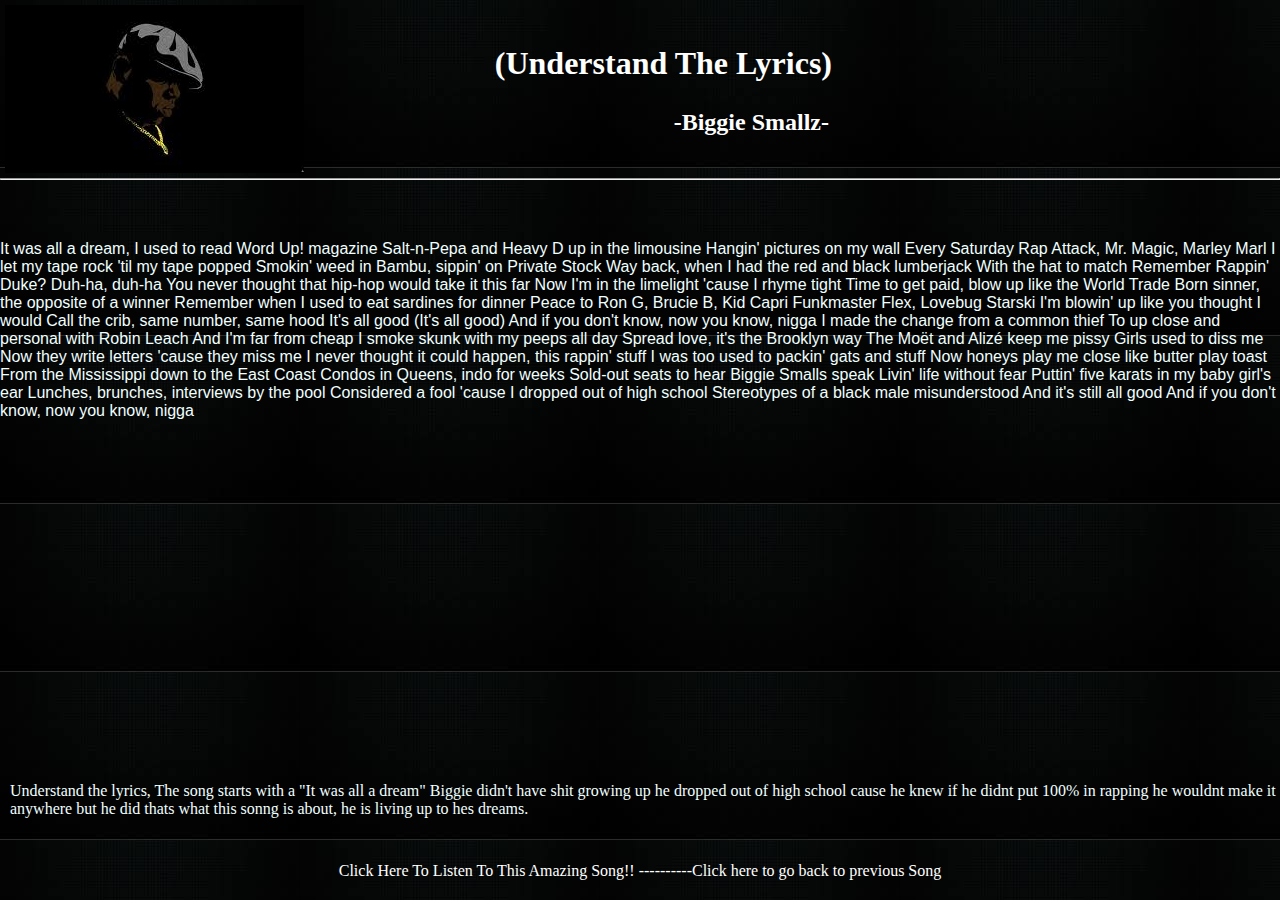
==== index.html @ 0e327b0c "final update" ====
<!DOCTYPE html>
<html lang="en">
<head>
    <meta charset="UTF-8">
    <meta http-equiv="X-UA-Compatible" content="IE=edge">
    <meta name="viewport" content="width=device-width, initial-scale=1.0">
    <link rel="stylesheet" href="/public/css/style.css">
    <title>Document</title>
</head>
<body>
    <div class="bild-wrapper">
        <img class="biggie" src="/public/images/qqq.png" alt="">
    </div>
    <p>
        
        <div class="top">
            <h1>(Understand The Lyrics)</h1>

            <h2>-Biggie Smallz-</h2>
            
        </div>
        <hr class="line">
       
        <div class="wrapper">
            <div class="box">  It was all a dream, I used to read Word Up! magazine 
                Salt-n-Pepa and Heavy D up in the limousine
                Hangin' pictures on my wall
                Every Saturday Rap Attack, Mr. Magic, Marley Marl
                I let my tape rock 'til my tape popped
                Smokin' weed in Bambu, sippin' on Private Stock
                Way back, when I had the red and black lumberjack
                With the hat to match
                Remember Rappin' Duke? Duh-ha, duh-ha
                You never thought that hip-hop would take it this far
                Now I'm in the limelight 'cause I rhyme tight
                Time to get paid, blow up like the World Trade
                Born sinner, the opposite of a winner
                Remember when I used to eat sardines for dinner
                Peace to Ron G, Brucie B, Kid Capri
                Funkmaster Flex, Lovebug Starski
                I'm blowin' up like you thought I would
                Call the crib, same number, same hood
                It's all good (It's all good)
                And if you don't know, now you know, nigga I made the change from a common thief
                To up close and personal with Robin Leach
                And I'm far from cheap
                I smoke skunk with my peeps all day
                Spread love, it's the Brooklyn way
                The Moët and Alizé keep me pissy
                Girls used to diss me
                Now they write letters 'cause they miss me
                I never thought it could happen, this rappin' stuff
                I was too used to packin' gats and stuff
                Now honeys play me close like butter play toast
                From the Mississippi down to the East Coast
                Condos in Queens, indo for weeks
                Sold-out seats to hear Biggie Smalls speak
                Livin' life without fear
                Puttin' five karats in my baby girl's ear
                Lunches, brunches, interviews by the pool
                Considered a fool 'cause I dropped out of high school
                Stereotypes of a black male misunderstood
                And it's still all good
                And if you don't know, now you know, nigga
            

          </div> 
      <span>Understand the lyrics, The song starts with a "It was all a dream" Biggie didn't have shit growing up he dropped out of high school cause he knew if he didnt put 100% in rapping he wouldnt make it anywhere but he did thats what this sonng is about, he is living up to hes dreams.</span>
        <div class="links">
            <a href="https://www.youtube.com/watch?v=_JZom_gVfuw">Click Here To Listen To This Amazing Song!!</a>
            <a href="/Index2.html">----------Click here to go back to previous Song</a>
        </div>


    </p>
</body>
</html>
---- public/css/style.css ----
*{
    margin: 0;
    padding: 0;
    box-sizing: border-box;
}

.bild-wrapper {
    justify-content: space-between;
    display: flex;
    margin: 1px;
    padding: 4px;
}
p{
    justify-content: center;
}

.top{
    display: flex;
    color: white;
    justify-content: center;
    position: absolute;
    top: 5%;
    right: 35%;
}


.text2{
    display: flex;
    color: white;
    position: absolute;
    right: 45%;
    top: 30%;
    font-size: 20px;
}



.line{
    background-color: white;
}
.wrapper {
    height: 300px;
    display: flex;
    align-items: center;
    justify-content: center;
    color: azure;
  }
      
body{
    background-image: url(/public/images/images.png);
}
h2 {
    position: absolute;
    right: 3px;
    bottom: -54px;
}

h1 {
    justify-content: center;
    /* position: absolute; */
    text-align: center;
}

.box {
    font-family: sans-serif;
}
a {
    text-decoration: none;
    color: #fff;
    position: absolute;
    /* bottom: 30px; */
    /* top: 24px; */
    display: contents;
}
.links {
    bottom: 20px;
    position: absolute;
}
span {
    position: absolute;
    bottom: 82px;
    left: 10px;
}


.Texten{
    display: flex;
    color: white;
    position: absolute;
    top: 90%;
    font-size: 20px;

}
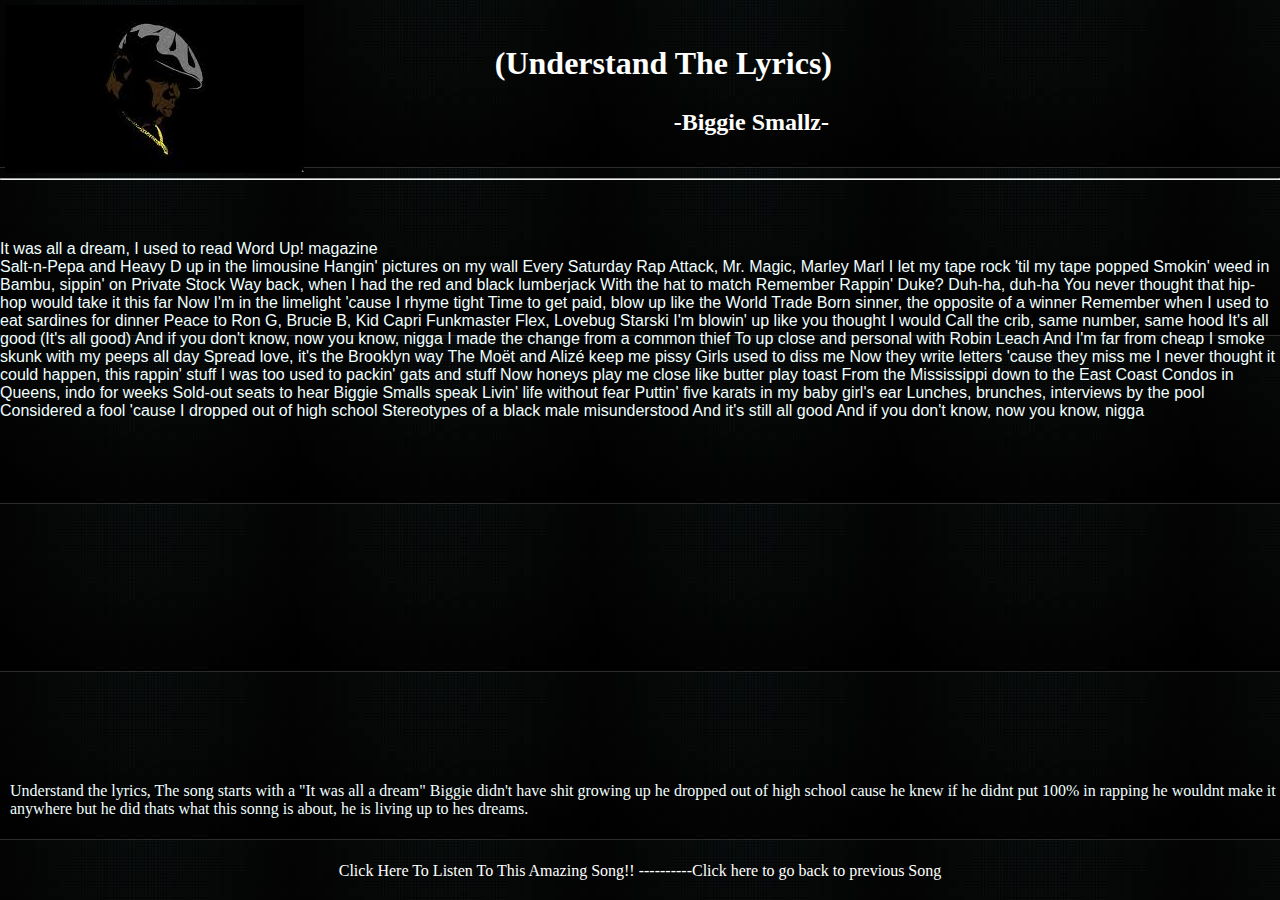
==== commit eb46b752: "fixed links" ====
--- a/index.html
+++ b/index.html
@@ -4,12 +4,12 @@
     <meta charset="UTF-8">
     <meta http-equiv="X-UA-Compatible" content="IE=edge">
     <meta name="viewport" content="width=device-width, initial-scale=1.0">
-    <link rel="stylesheet" href="/public/css/style.css">
+    <link rel="stylesheet" href="./public/css/style.css">
     <title>Document</title>
 </head>
 <body>
     <div class="bild-wrapper">
-        <img class="biggie" src="/public/images/qqq.png" alt="">
+        <img class="biggie" src="./public/images/qqq.png" alt="">
     </div>
     <p>
         
@@ -22,7 +22,7 @@
         <hr class="line">
        
         <div class="wrapper">
-            <div class="box">  It was all a dream, I used to read Word Up! magazine 
+            <div class="box">  It was all a dream, I used to read Word Up! magazine <br>
                 Salt-n-Pepa and Heavy D up in the limousine
                 Hangin' pictures on my wall
                 Every Saturday Rap Attack, Mr. Magic, Marley Marl
@@ -68,7 +68,7 @@
       <span>Understand the lyrics, The song starts with a "It was all a dream" Biggie didn't have shit growing up he dropped out of high school cause he knew if he didnt put 100% in rapping he wouldnt make it anywhere but he did thats what this sonng is about, he is living up to hes dreams.</span>
         <div class="links">
             <a href="https://www.youtube.com/watch?v=_JZom_gVfuw">Click Here To Listen To This Amazing Song!!</a>
-            <a href="/Index2.html">----------Click here to go back to previous Song</a>
+            <a href="./Index2.html">----------Click here to go back to previous Song</a>
         </div>
 
 
